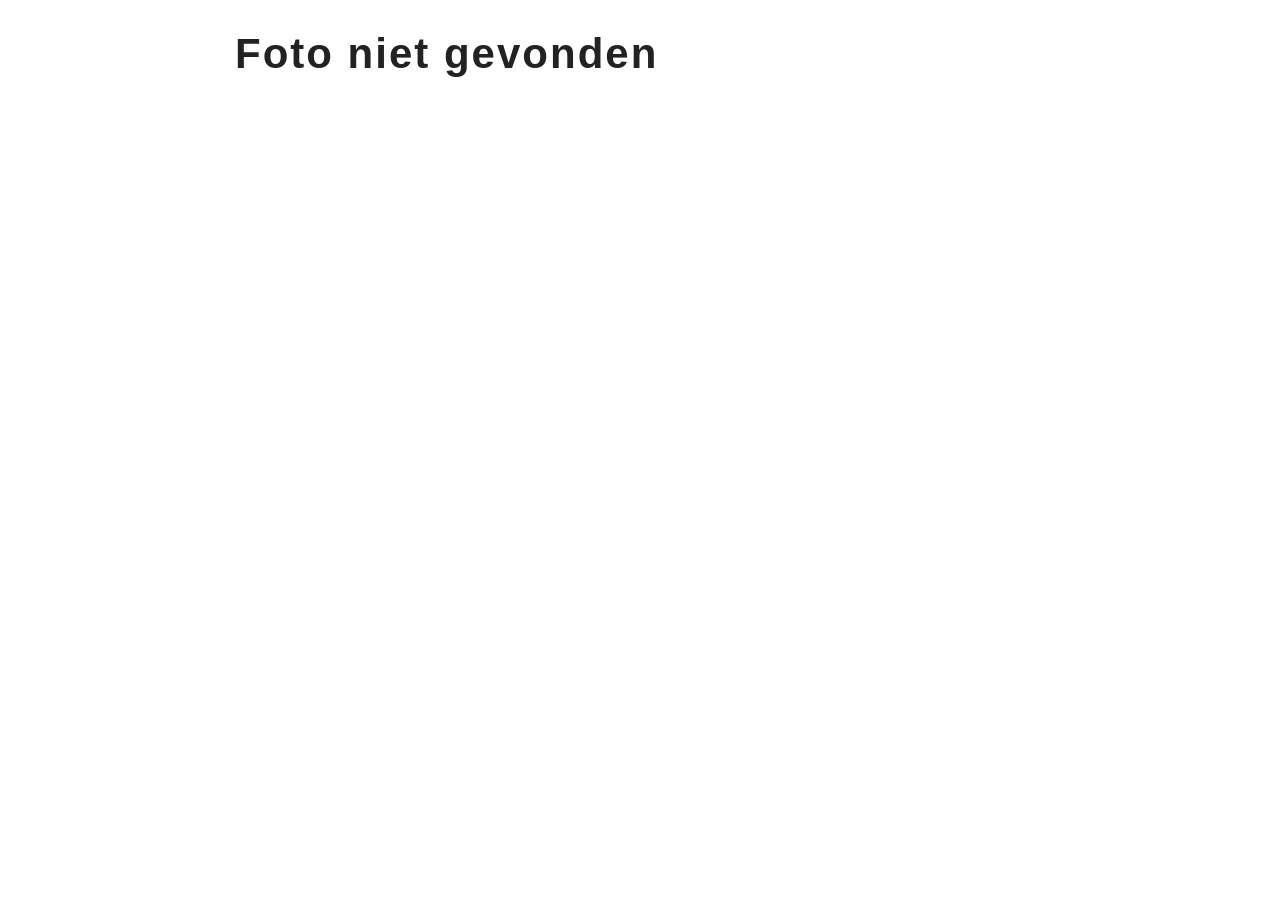
==== works/foto.html @ 0c9bce64 "Update and rename foto_1.html to foto.html" ====
<!DOCTYPE html>
<html lang="nl">

<head>
<meta charset="UTF-8">
<meta name="viewport" content="width=device-width, initial-scale=1.0">

<title>Fine Art Photography</title>

<link rel="stylesheet" href="../css/style.css">

</head>

<body>

<div class="container">

<div class="header">

<div>
<div class="logo">PHILIPPE VERLINDE</div>
<div class="subtitle">FINE ART PHOTOGRAPHY</div>
</div>

<div class="hamburger">☰</div>

</div>

<!-- FOTO -->

<div class="featured-image">
<img id="photo" src="" alt="">
</div>

<!-- CAMERA-INSTELLINGEN -->

<p id="camera-settings"></p>

<!-- TITEL -->

<h1 id="title"></h1>

<!-- LOCATIE EN DATUM -->

<div class="meta" id="meta"></div>

<div class="line"></div>

<!-- VERHAAL -->

<div class="story">
<p id="story"></p>
</div>

<!-- AUDIO -->

<div class="audio-box" id="audio-box">

<div class="audio-title">
🎧 Luister naar het verhaal achter deze foto
</div>

<audio id="audio" controls>
</audio>

</div>

<!-- TECHNISCHE GEGEVENS -->

<div class="sections">

<details id="technical-section">

<summary>

<div class="section-left">

<svg class="icon" fill="none" viewBox="0 0 24 24"
stroke-width="2" stroke="currentColor">

<path d="M23 19a2 2 0 0 1-2 2H3a2 2 0 0 1-2-2V8a2 2 0 0 1 2-2h4l2-3h6l2 3h4a2 2 0 0 1 2 2z"/>
<circle cx="12" cy="13" r="4"/>

</svg>

Technische gegevens

</div>

▼

</summary>

<ul id="technical-data"></ul>

</details>

<!-- LOCATIE -->

<details>

<summary>

<div class="section-left">

<svg class="icon" fill="none" viewBox="0 0 24 24"
stroke-width="2" stroke="currentColor">

<path d="M21 10c0 7-9 13-9 13s-9-6-9-13a9 9 0 0 1 18 0z"/>
<circle cx="12" cy="10" r="3"/>

</svg>

Locatie

</div>

▼

</summary>

<p id="location"></p>

</details>

<!-- MEER UIT DE REEKS -->

<details>

<summary>

<div class="section-left">

<svg class="icon" fill="none" viewBox="0 0 24 24"
stroke-width="2" stroke="currentColor">

<rect x="3" y="3" width="18" height="18"/>
<circle cx="8.5" cy="8.5" r="1.5"/>
<polyline points="21 15 16 10 5 21"/>

</svg>

Meer uit deze reeks

</div>

▼

</summary>

<div id="other-photos"></div>

</details>

</div>

<!-- ONDERAAN -->

<div class="bottom">

<div class="back">
<a href="../index.html">
← Terug naar overzicht
</a>
</div>

<div class="signature">

<div class="signature-name">
Philippe Verlinde
</div>

<div class="signature-tag">
CAPTURED MOMENTS<br>
LASTING STORIES
</div>

</div>

</div>

</div>


<script>

// JSON INLEZEN

fetch("../data/gallery.json")
.then(response => response.json())
.then(data => {

    // FOTO SELECTEREN VIA URL

    const params = new URLSearchParams(window.location.search);
    const photoName = params.get("photo");

    const photo = data.find(item =>
        item.image.split("/").pop().replace(".jpg", "") === photoName
    );

    if (!photo) {
        document.querySelector(".container").innerHTML =
            "<h1>Foto niet gevonden</h1>";
        return;
    }

    // PAGINATITEL

    document.title = photo.title + " | Philippe Verlinde";

    // FOTO

    const image = document.getElementById("photo");

    image.src = "../" + photo.image;
    image.alt = photo.title;

    // CAMERA-INSTELLINGEN BOVEN DE TITEL

    const settings = document.getElementById("camera-settings");

    settings.textContent = [
        photo.aperture,
        photo.shutterspeed,
        "ISO " + photo.iso,
        photo.focallength
    ].filter(Boolean).join("    ");

    // TITEL

    document.getElementById("title").textContent =
        photo.title.toUpperCase();

    // LOCATIE EN DATUM

    document.getElementById("meta").innerHTML =
        [photo.location, photo.country].filter(Boolean).join(", ") +
        "<br>" + (photo.date || photo.year || "");

    // VERHAAL

    document.getElementById("story").textContent =
        photo.text || "";

    // AUDIO

    const audioBox = document.getElementById("audio-box");
    const audio = document.getElementById("audio");

    if (photo.audio) {

        const source = document.createElement("source");

        source.src = "../" + photo.audio;
        source.type = "audio/mpeg";

        audio.appendChild(source);

    } else {

        audioBox.style.display = "none";

    }

    // TECHNISCHE GEGEVENS

    const technicalData = document.getElementById("technical-data");

    const technicalFields = [
        ["Camera", photo.camera],
        ["Lens", photo.lens],
        ["Diafragma", photo.aperture],
        ["Sluitertijd", photo.shutterspeed],
        ["ISO", photo.iso],
        ["Brandpuntsafstand", photo.focallength],
        ["ND-filter", photo.NDfilter]
    ];

    technicalFields.forEach(([label, value]) => {

        if (value) {

            const li = document.createElement("li");

            li.textContent = label + ": " + value;

            technicalData.appendChild(li);

        }

    });

    // LOCATIE

    document.getElementById("location").textContent =
        [photo.location, photo.region, photo.country]
        .filter(Boolean)
        .join(" - ");

    // ANDERE FOTO'S

    const otherPhotos = document.getElementById("other-photos");

    data.forEach(item => {

        if (item !== photo) {

            const link = document.createElement("a");

            const name = item.image.split("/").pop()
                .replace(".jpg", "");

            link.href = "foto.html?photo=" + encodeURIComponent(name);

            link.textContent = item.title;

            link.style.display = "block";

            otherPhotos.appendChild(link);

        }

    });

})
.catch(error => {

    console.error("Fout bij laden JSON:", error);

});

</script>

</body>
</html>
---- css/style.css ----
*{
margin:0;
padding:0;
box-sizing:border-box;
}

body{
font-family:-apple-system,BlinkMacSystemFont,"Segoe UI",sans-serif;
background:#ffffff;
color:#222;
line-height:1.6;
}

.container{
max-width:850px;
margin:auto;
padding:20px;
}

.header{
padding:25px 0;
border-bottom:1px solid #e5e5e5;
display:flex;
justify-content:space-between;
align-items:center;
}

.logo{
letter-spacing:4px;
font-size:28px;
font-weight:300;
}

.subtitle{
letter-spacing:3px;
font-size:11px;
color:#777;
margin-top:4px;
}

.hamburger{
font-size:34px;
color:#444;
}

.featured-image{
margin:30px 0;
}

.featured-image img{
width:100%;
display:block;
}

h1{
font-size:42px;
font-weight:700;
letter-spacing:2px;
margin-bottom:12px;
}

.meta{
font-size:22px;
color:#555;
}

.line{
width:60px;
height:2px;
background:#111;
margin:30px 0;
}

.story{
font-size:22px;
color:#333;
}

.audio-box{
margin-top:35px;
background:#f5f5f5;
padding:20px;
border-radius:10px;
}

.audio-title{
font-weight:600;
margin-bottom:15px;
}

audio{
width:100%;
}

.sections{
margin-top:25px;
}

details{
border-top:1px solid #e5e5e5;
padding:18px 0;
}

details:last-child{
border-bottom:1px solid #e5e5e5;
}

summary{
list-style:none;
cursor:pointer;
display:flex;
justify-content:space-between;
align-items:center;
}

summary::-webkit-details-marker{
display:none;
}

.section-left{
display:flex;
align-items:center;
gap:15px;
font-size:18px;
}

.icon{
width:22px;
height:22px;
stroke:#333;
}

details p,
details ul{
margin-top:15px;
padding-left:40px;
}

details ul li{
margin-bottom:8px;
}

.bottom{
display:flex;
justify-content:space-between;
align-items:flex-end;
margin-top:35px;
}

.back{
color:#777;
font-size:16px;
}

.signature{
text-align:right;
}

.signature-name{
font-size:46px;
font-style:italic;
font-family:cursive;
color:#111;
}

.signature-tag{
font-size:10px;
letter-spacing:2px;
color:#888;
margin-top:-5px;
}

@media(max-width:650px){

.logo{
font-size:22px;
}

h1{
font-size:24px;
}

.meta{
font-size:18px;
}

.story{
font-size:18px;
}

.signature-name{
font-size:36px;
}

.bottom{
flex-direction:column;
gap:15px;
align-items:flex-start;
}

.signature{
text-align:left;
}
}
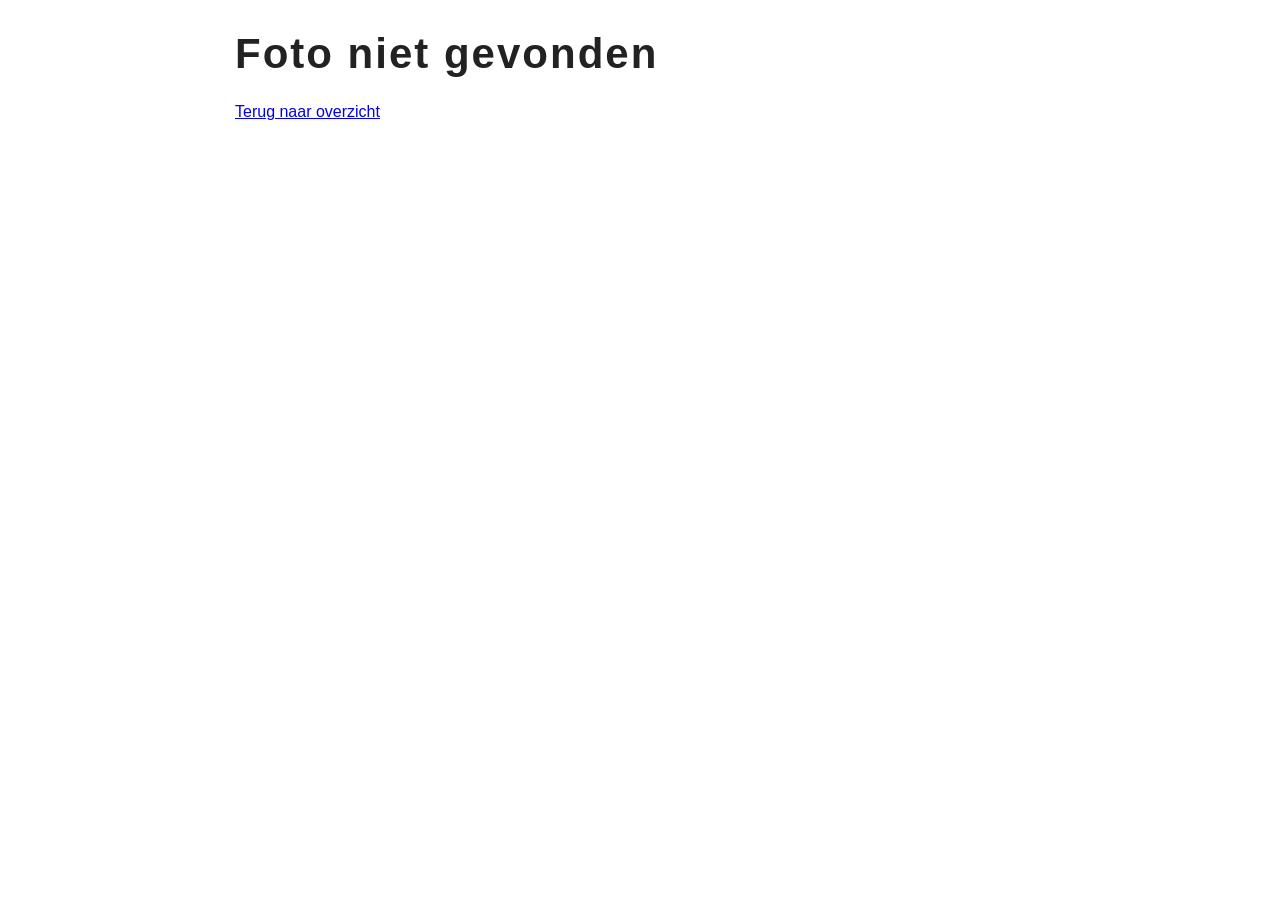
==== commit 229f723e: "Update foto.html" ====
--- a/works/foto.html
+++ b/works/foto.html
@@ -3,336 +3,834 @@
 <html lang="nl">
 
 <head>
+
 <meta charset="UTF-8">
+
 <meta name="viewport" content="width=device-width, initial-scale=1.0">
 
-<title>Fine Art Photography</title>
+<title>Philippe Verlinde | Fine Art Photography</title>
 
 <link rel="stylesheet" href="../css/style.css">
 
+<style>
+
+/* =================================
+   TECHNISCHE GEGEVENS ONDER DE FOTO
+================================= */
+
+.photo-settings {
+
+    display: grid;
+
+    grid-template-columns: repeat(4, 1fr);
+
+    align-items: center;
+
+    margin-top: 55px;
+    margin-bottom: 28px;
+
+    color: #333;
+    font-size: 23px;
+
+}
+
+.photo-settings-item {
+
+    display: flex;
+
+    align-items: center;
+
+    justify-content: center;
+
+    gap: 10px;
+
+    padding: 5px 12px;
+
+    white-space: nowrap;
+
+}
+
+.photo-settings-item:not(:first-child) {
+
+    border-left: 1px solid #ddd;
+
+}
+
+.photo-settings-item svg {
+
+    width: 20px;
+    height: 20px;
+
+    flex-shrink: 0;
+
+    stroke: #888;
+    stroke-width: 1.6;
+
+    fill: none;
+
+}
+
+/* =================================
+   TITEL
+================================= */
+
+#title {
+
+    font-size: 64px;
+
+    font-weight: 700;
+
+    letter-spacing: 3px;
+
+    line-height: 1.15;
+
+}
+
+/* =================================
+   VERHAAL
+================================= */
+
+.story p {
+
+    line-height: 1.8;
+
+}
+
+/* =================================
+   ANDERE FOTO'S
+================================= */
+
+#other-photos a {
+
+    display: block;
+
+    color: inherit;
+
+    text-decoration: none;
+
+    margin-bottom: 12px;
+
+}
+
+#other-photos a:hover {
+
+    text-decoration: underline;
+
+}
+
+/* =================================
+   MOBIELE WEERGAVE
+================================= */
+
+@media (max-width: 768px) {
+
+    .photo-settings {
+
+        grid-template-columns: repeat(2, 1fr);
+
+        row-gap: 12px;
+
+        margin-top: 30px;
+        margin-bottom: 22px;
+
+        font-size: 18px;
+
+    }
+
+    .photo-settings-item {
+
+        justify-content: flex-start;
+
+        padding: 5px 8px;
+
+    }
+
+    .photo-settings-item:nth-child(odd) {
+
+        border-left: none;
+
+    }
+
+    .photo-settings-item:nth-child(even) {
+
+        border-left: 1px solid #ddd;
+
+    }
+
+    #title {
+
+        font-size: 34px;
+
+        letter-spacing: 2px;
+
+    }
+
+}
+
+</style>
+
 </head>
 
+
 <body>
 
+
 <div class="container">
 
+
+<!-- =================================
+     HEADER
+================================= -->
+
 <div class="header">
 
-<div>
-<div class="logo">PHILIPPE VERLINDE</div>
-<div class="subtitle">FINE ART PHOTOGRAPHY</div>
+    <div>
+
+        <div class="logo">
+            PHILIPPE VERLINDE
+        </div>
+
+        <div class="subtitle">
+            FINE ART PHOTOGRAPHY
+        </div>
+
+    </div>
+
+    <div class="hamburger">
+        ☰
+    </div>
+
 </div>
 
-<div class="hamburger">☰</div>
+
+<!-- =================================
+     FOTO
+================================= -->
+
+<div class="featured-image">
+
+    <img id="photo" src="" alt="">
 
 </div>
 
-<!-- FOTO -->
-
-<div class="featured-image">
-<img id="photo" src="" alt="">
+
+<!-- =================================
+     CAMERA-INSTELLINGEN
+================================= -->
+
+<div class="photo-settings" id="camera-settings">
+
 </div>
 
-<!-- CAMERA-INSTELLINGEN -->
-
-<p id="camera-settings"></p>
-
-<!-- TITEL -->
+
+<!-- =================================
+     TITEL
+================================= -->
 
 <h1 id="title"></h1>
 
-<!-- LOCATIE EN DATUM -->
+
+<!-- =================================
+     LOCATIE EN DATUM
+================================= -->
 
 <div class="meta" id="meta"></div>
 
+
 <div class="line"></div>
 
-<!-- VERHAAL -->
+
+<!-- =================================
+     VERHAAL
+================================= -->
 
 <div class="story">
-<p id="story"></p>
+
+    <p id="story"></p>
+
 </div>
 
-<!-- AUDIO -->
+
+<!-- =================================
+     AUDIO
+================================= -->
 
 <div class="audio-box" id="audio-box">
 
-<div class="audio-title">
-🎧 Luister naar het verhaal achter deze foto
+    <div class="audio-title">
+
+        🎧 Luister naar het verhaal achter deze foto
+
+    </div>
+
+    <audio id="audio" controls>
+
+    </audio>
+
 </div>
 
-<audio id="audio" controls>
-</audio>
+
+<!-- =================================
+     UITKLAPBARE SECTIES
+================================= -->
+
+<div class="sections">
+
+
+    <!-- TECHNISCHE GEGEVENS -->
+
+    <details id="technical-section">
+
+        <summary>
+
+            <div class="section-left">
+
+                <svg class="icon"
+                     fill="none"
+                     viewBox="0 0 24 24"
+                     stroke-width="2"
+                     stroke="currentColor">
+
+                    <path d="M23 19a2 2 0 0 1-2 2H3a2 2 0 0 1-2-2V8a2 2 0 0 1 2-2h4l2-3h6l2 3h4a2 2 0 0 1 2 2z"/>
+
+                    <circle cx="12" cy="13" r="4"/>
+
+                </svg>
+
+                Technische gegevens
+
+            </div>
+
+            ▼
+
+        </summary>
+
+        <ul id="technical-data"></ul>
+
+    </details>
+
+
+    <!-- LOCATIE -->
+
+    <details>
+
+        <summary>
+
+            <div class="section-left">
+
+                <svg class="icon"
+                     fill="none"
+                     viewBox="0 0 24 24"
+                     stroke-width="2"
+                     stroke="currentColor">
+
+                    <path d="M21 10c0 7-9 13-9 13s-9-6-9-13a9 9 0 0 1 18 0z"/>
+
+                    <circle cx="12" cy="10" r="3"/>
+
+                </svg>
+
+                Locatie
+
+            </div>
+
+            ▼
+
+        </summary>
+
+        <p id="location"></p>
+
+    </details>
+
+
+    <!-- MEER UIT DE REEKS -->
+
+    <details>
+
+        <summary>
+
+            <div class="section-left">
+
+                <svg class="icon"
+                     fill="none"
+                     viewBox="0 0 24 24"
+                     stroke-width="2"
+                     stroke="currentColor">
+
+                    <rect x="3" y="3" width="18" height="18"/>
+
+                    <circle cx="8.5" cy="8.5" r="1.5"/>
+
+                    <polyline points="21 15 16 10 5 21"/>
+
+                </svg>
+
+                Meer uit deze reeks
+
+            </div>
+
+            ▼
+
+        </summary>
+
+        <div id="other-photos"></div>
+
+    </details>
+
 
 </div>
 
-<!-- TECHNISCHE GEGEVENS -->
-
-<div class="sections">
-
-<details id="technical-section">
-
-<summary>
-
-<div class="section-left">
-
-<svg class="icon" fill="none" viewBox="0 0 24 24"
-stroke-width="2" stroke="currentColor">
-
-<path d="M23 19a2 2 0 0 1-2 2H3a2 2 0 0 1-2-2V8a2 2 0 0 1 2-2h4l2-3h6l2 3h4a2 2 0 0 1 2 2z"/>
-<circle cx="12" cy="13" r="4"/>
-
-</svg>
-
-Technische gegevens
+
+<!-- =================================
+     ONDERAAN
+================================= -->
+
+<div class="bottom">
+
+
+    <div class="back">
+
+        <a href="../index.html">
+
+            ← Terug naar overzicht
+
+        </a>
+
+    </div>
+
+
+    <div class="signature">
+
+        <div class="signature-name">
+
+            Philippe Verlinde
+
+        </div>
+
+        <div class="signature-tag">
+
+            CAPTURED MOMENTS<br>
+            LASTING STORIES
+
+        </div>
+
+    </div>
+
 
 </div>
 
-▼
-
-</summary>
-
-<ul id="technical-data"></ul>
-
-</details>
-
-<!-- LOCATIE -->
-
-<details>
-
-<summary>
-
-<div class="section-left">
-
-<svg class="icon" fill="none" viewBox="0 0 24 24"
-stroke-width="2" stroke="currentColor">
-
-<path d="M21 10c0 7-9 13-9 13s-9-6-9-13a9 9 0 0 1 18 0z"/>
-<circle cx="12" cy="10" r="3"/>
-
-</svg>
-
-Locatie
 
 </div>
 
-▼
-
-</summary>
-
-<p id="location"></p>
-
-</details>
-
-<!-- MEER UIT DE REEKS -->
-
-<details>
-
-<summary>
-
-<div class="section-left">
-
-<svg class="icon" fill="none" viewBox="0 0 24 24"
-stroke-width="2" stroke="currentColor">
-
-<rect x="3" y="3" width="18" height="18"/>
-<circle cx="8.5" cy="8.5" r="1.5"/>
-<polyline points="21 15 16 10 5 21"/>
-
-</svg>
-
-Meer uit deze reeks
-
-</div>
-
-▼
-
-</summary>
-
-<div id="other-photos"></div>
-
-</details>
-
-</div>
-
-<!-- ONDERAAN -->
-
-<div class="bottom">
-
-<div class="back">
-<a href="../index.html">
-← Terug naar overzicht
-</a>
-</div>
-
-<div class="signature">
-
-<div class="signature-name">
-Philippe Verlinde
-</div>
-
-<div class="signature-tag">
-CAPTURED MOMENTS<br>
-LASTING STORIES
-</div>
-
-</div>
-
-</div>
-
-</div>
-
+
+<!-- =================================
+     JAVASCRIPT
+================================= -->
 
 <script>
 
+
+// =================================
 // JSON INLEZEN
+// =================================
 
 fetch("../data/gallery.json")
-.then(response => response.json())
+
+.then(response => {
+
+    if (!response.ok) {
+
+        throw new Error("gallery.json kon niet worden geladen");
+
+    }
+
+    return response.json();
+
+})
+
+
 .then(data => {
 
-    // FOTO SELECTEREN VIA URL
+
+    // =================================
+    // JUISTE FOTO SELECTEREN
+    // =================================
 
     const params = new URLSearchParams(window.location.search);
+
     const photoName = params.get("photo");
 
+
+    // Bestandsnaam normaliseren
+
+    function normalizeName(value) {
+
+        return String(value || "")
+            .split("/")
+            .pop()
+            .replace(/\.[^.]+$/, "")
+            .trim()
+            .toLowerCase();
+
+    }
+
+
+    // Foto zoeken in JSON
+
     const photo = data.find(item =>
-        item.image.split("/").pop().replace(".jpg", "") === photoName
+
+        normalizeName(item.image) === normalizeName(photoName)
+
     );
 
+
+    // Foto niet gevonden
+
     if (!photo) {
+
         document.querySelector(".container").innerHTML =
-            "<h1>Foto niet gevonden</h1>";
+
+            "<h1>Foto niet gevonden</h1>" +
+            "<p><a href='../index.html'>Terug naar overzicht</a></p>";
+
         return;
-    }
-
+
+    }
+
+
+    // =================================
     // PAGINATITEL
+    // =================================
 
     document.title = photo.title + " | Philippe Verlinde";
 
+
+    // =================================
     // FOTO
+    // =================================
 
     const image = document.getElementById("photo");
 
     image.src = "../" + photo.image;
+
     image.alt = photo.title;
 
-    // CAMERA-INSTELLINGEN BOVEN DE TITEL
+
+    // =================================
+    // CAMERA-INSTELLINGEN
+    // =================================
 
     const settings = document.getElementById("camera-settings");
 
-    settings.textContent = [
-        photo.aperture,
-        photo.shutterspeed,
-        "ISO " + photo.iso,
-        photo.focallength
-    ].filter(Boolean).join("    ");
-
+
+    // SVG-iconen en gegevens
+
+    const cameraSettings = [
+
+        {
+
+            value: photo.aperture,
+
+            icon: `
+                <svg viewBox="0 0 24 24">
+                    <circle cx="12" cy="12" r="9"/>
+                    <circle cx="12" cy="12" r="3"/>
+                    <path d="M12 3 L16 9 M21 12 L15 15 M12 21 L8 15 M3 12 L9 9"/>
+                </svg>
+            `
+
+        },
+
+        {
+
+            value: photo.shutterspeed,
+
+            icon: `
+                <svg viewBox="0 0 24 24">
+                    <circle cx="12" cy="12" r="9"/>
+                    <path d="M12 7 V12 L16 14"/>
+                    <path d="M8 2 L6 4 M16 2 L18 4"/>
+                </svg>
+            `
+
+        },
+
+        {
+
+            value: photo.iso ? "ISO " + photo.iso : "",
+
+            icon: `
+                <svg viewBox="0 0 24 24">
+                    <rect x="3" y="4" width="18" height="16" rx="1"/>
+                    <path d="M7 8 H17 M7 12 H17 M7 16 H13"/>
+                </svg>
+            `
+
+        },
+
+        {
+
+            value: photo.focallength,
+
+            icon: `
+                <svg viewBox="0 0 24 24">
+                    <path d="M3 8 H7 L9 5 H15 L17 8 H21 V19 H3 Z"/>
+                    <circle cx="12" cy="13" r="4"/>
+                </svg>
+            `
+
+        }
+
+    ];
+
+
+    // Oude inhoud verwijderen
+
+    settings.innerHTML = "";
+
+
+    // Alleen ingevulde gegevens weergeven
+
+    cameraSettings.forEach(item => {
+
+        if (!item.value) return;
+
+
+        const element = document.createElement("div");
+
+        element.className = "photo-settings-item";
+
+
+        // Icoon toevoegen
+
+        element.innerHTML = item.icon;
+
+
+        // Tekst toevoegen
+
+        const text = document.createElement("span");
+
+        text.textContent = item.value;
+
+        element.appendChild(text);
+
+
+        settings.appendChild(element);
+
+    });
+
+
+
+    // =================================
     // TITEL
+    // =================================
 
     document.getElementById("title").textContent =
+
         photo.title.toUpperCase();
 
+
+
+    // =================================
     // LOCATIE EN DATUM
-
-    document.getElementById("meta").innerHTML =
-        [photo.location, photo.country].filter(Boolean).join(", ") +
-        "<br>" + (photo.date || photo.year || "");
-
+    // =================================
+
+    const meta = document.getElementById("meta");
+
+    const locationDate = [
+
+        photo.location,
+
+        photo.country
+
+    ].filter(Boolean).join(", ");
+
+
+    const date = photo.date || photo.year || "";
+
+
+    meta.textContent = locationDate;
+
+
+    if (date) {
+
+        meta.appendChild(document.createElement("br"));
+
+        meta.appendChild(document.createTextNode(date));
+
+    }
+
+
+
+    // =================================
     // VERHAAL
+    // =================================
 
     document.getElementById("story").textContent =
+
         photo.text || "";
 
+
+
+    // =================================
     // AUDIO
+    // =================================
 
     const audioBox = document.getElementById("audio-box");
+
     const audio = document.getElementById("audio");
 
+
     if (photo.audio) {
 
         const source = document.createElement("source");
 
         source.src = "../" + photo.audio;
+
         source.type = "audio/mpeg";
 
         audio.appendChild(source);
 
+        audio.load();
+
     } else {
 
         audioBox.style.display = "none";
 
     }
 
+
+
+    // =================================
     // TECHNISCHE GEGEVENS
+    // =================================
 
     const technicalData = document.getElementById("technical-data");
 
+
     const technicalFields = [
+
         ["Camera", photo.camera],
+
         ["Lens", photo.lens],
+
         ["Diafragma", photo.aperture],
+
         ["Sluitertijd", photo.shutterspeed],
+
         ["ISO", photo.iso],
+
         ["Brandpuntsafstand", photo.focallength],
+
         ["ND-filter", photo.NDfilter]
+
     ];
 
+
     technicalFields.forEach(([label, value]) => {
 
-        if (value) {
-
-            const li = document.createElement("li");
-
-            li.textContent = label + ": " + value;
-
-            technicalData.appendChild(li);
-
-        }
+        if (!value) return;
+
+
+        const li = document.createElement("li");
+
+        li.textContent = label + ": " + value;
+
+        technicalData.appendChild(li);
 
     });
 
+
+    // Geen technische gegevens?
+    // Dan de volledige sectie verbergen.
+
+    if (technicalData.children.length === 0) {
+
+        document.getElementById("technical-section").style.display = "none";
+
+    }
+
+
+
+    // =================================
     // LOCATIE
-
-    document.getElementById("location").textContent =
-        [photo.location, photo.region, photo.country]
-        .filter(Boolean)
-        .join(" - ");
-
+    // =================================
+
+    const locationText = [
+
+        photo.location,
+
+        photo.region,
+
+        photo.country
+
+    ].filter(Boolean).join(" - ");
+
+
+    document.getElementById("location").textContent = locationText;
+
+
+
+    // =================================
     // ANDERE FOTO'S
+    // =================================
 
     const otherPhotos = document.getElementById("other-photos");
 
+
     data.forEach(item => {
 
-        if (item !== photo) {
-
-            const link = document.createElement("a");
-
-            const name = item.image.split("/").pop()
-                .replace(".jpg", "");
-
-            link.href = "foto.html?photo=" + encodeURIComponent(name);
-
-            link.textContent = item.title;
-
-            link.style.display = "block";
-
-            otherPhotos.appendChild(link);
-
-        }
+
+        // Huidige foto overslaan
+
+        if (item === photo) return;
+
+
+        const link = document.createElement("a");
+
+
+        const name = normalizeName(item.image);
+
+
+        // Link naar dezelfde dynamische pagina
+
+        link.href = "foto.html?photo=" +
+
+            encodeURIComponent(name);
+
+
+        link.textContent = item.title;
+
+
+        otherPhotos.appendChild(link);
 
     });
 
+
+
 })
+
+
+// =================================
+// FOUTAFHANDELING
+// =================================
+
 .catch(error => {
 
-    console.error("Fout bij laden JSON:", error);
+    console.error("Fout bij laden van foto:", error);
+
+    document.querySelector(".container").innerHTML =
+
+        "<h1>Er is een probleem opgetreden.</h1>" +
+        "<p>De fotogegevens konden niet worden geladen.</p>" +
+        "<p><a href='../index.html'>Terug naar overzicht</a></p>";
 
 });
 
+
 </script>
 
+
 </body>
+
 </html>
-
--- a/css/style.css
+++ b/css/style.css
@@ -201,4 +201,89 @@
 .signature{
 text-align:left;
 }
-}
+
+
+/* TECHNISCHE GEGEVENS ONDER DE FOTO */
+
+.photo-settings {
+    display: grid;
+    grid-template-columns: repeat(4, 1fr);
+    align-items: center;
+
+    margin-top: 55px;
+    margin-bottom: 28px;
+
+    color: #333;
+    font-size: 23px;
+}
+
+/* IEDER GEGEVEN */
+
+.photo-settings-item {
+    display: flex;
+    align-items: center;
+    justify-content: center;
+    gap: 10px;
+
+    padding: 5px 12px;
+    white-space: nowrap;
+}
+
+/* SUBTIELE SCHEIDING */
+
+.photo-settings-item:not(:first-child) {
+    border-left: 1px solid #ddd;
+}
+
+/* LIJNICONEN */
+
+.photo-settings-item svg {
+    width: 20px;
+    height: 20px;
+    flex-shrink: 0;
+
+    stroke: #888;
+    stroke-width: 1.6;
+    fill: none;
+}
+
+/* TITEL */
+
+#title {
+    font-size: 64px;
+    font-weight: 700;
+    letter-spacing: 3px;
+    line-height: 1.15;
+}
+
+/* MOBIELE WEERGAVE */
+
+@media (max-width: 768px) {
+
+    .photo-settings {
+        grid-template-columns: repeat(2, 1fr);
+        row-gap: 12px;
+        margin-top: 30px;
+        margin-bottom: 22px;
+        font-size: 18px;
+    }
+
+    .photo-settings-item {
+        justify-content: flex-start;
+        padding: 5px 8px;
+    }
+
+    .photo-settings-item:nth-child(odd) {
+        border-left: none;
+    }
+
+    .photo-settings-item:nth-child(even) {
+        border-left: 1px solid #ddd;
+    }
+
+    #title {
+        font-size: 34px;
+        letter-spacing: 2px;
+    }
+
+}
